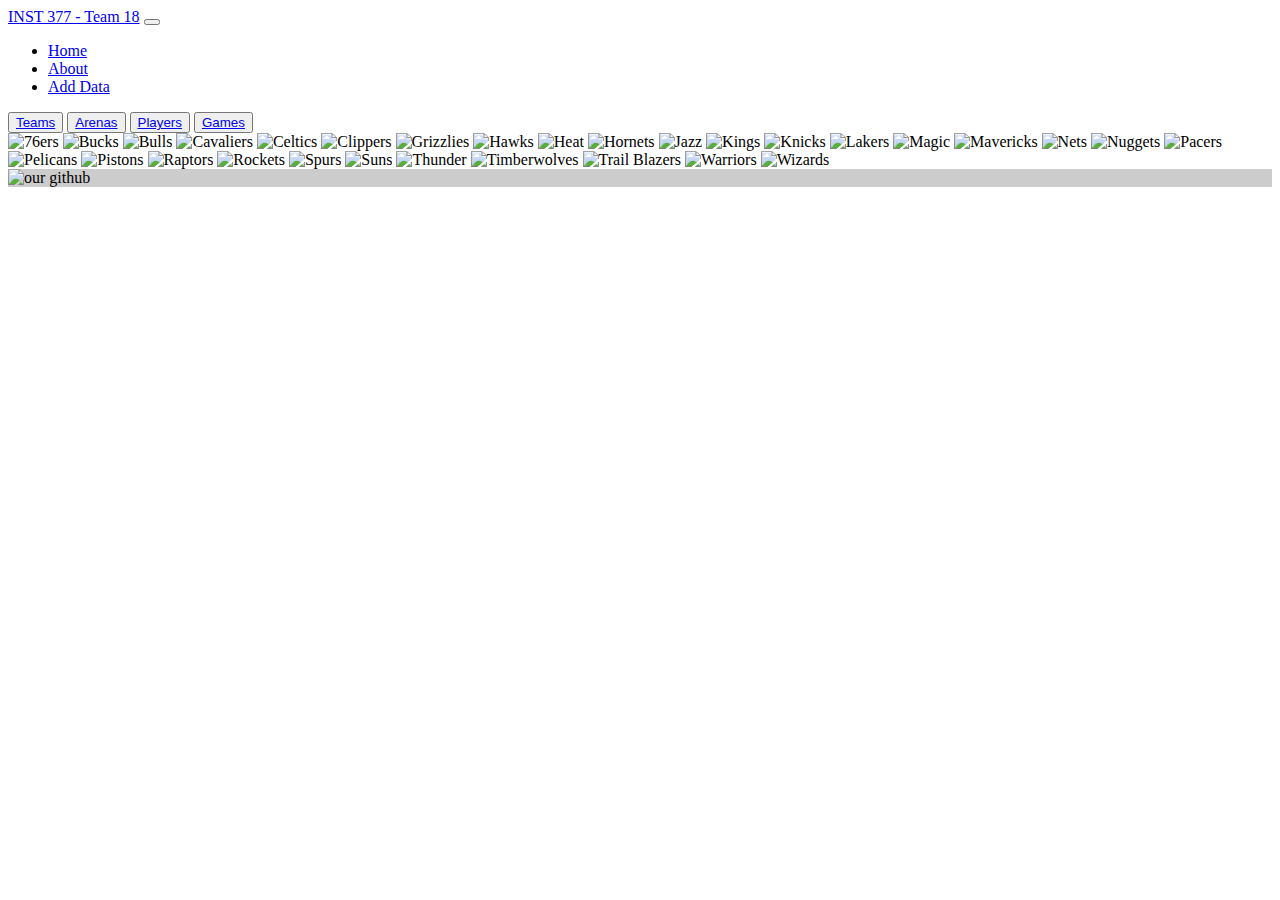
==== public/arenas/index.html @ 31e0bc93 "1" ====
<!DOCTYPE html>
<html lang="en">
  <head>
    <meta charset="UTF-8" />
    <meta http-equiv="X-UA-Compatible" content="IE=edge" />
    <meta name="viewport" content="width=device-width, initial-scale=1.0" />
    <title>Group 18 - Arenas</title>
    <link
      href="https://cdn.jsdelivr.net/npm/bootstrap@5.1.3/dist/css/bootstrap.min.css"
      rel="stylesheet"
      integrity="sha384-1BmE4kWBq78iYhFldvKuhfTAU6auU8tT94WrHftjDbrCEXSU1oBoqyl2QvZ6jIW3"
      crossorigin="anonymous"
    />
    <link rel="stylesheet" href="styles.css" />
  </head>
  <body>
    <nav class="navbar navbar-expand-lg navbar-dark bg-dark">
      <div class="container-fluid container">
        <a class="navbar-brand" href="/">INST 377 - Team 18</a>
        <button
          class="navbar-toggler"
          type="button"
          data-bs-toggle="collapse"
          data-bs-target="#navbarSupportedContent"
          aria-controls="navbarSupportedContent"
          aria-expanded="false"
          aria-label="Toggle navigation"
        >
          <span class="navbar-toggler-icon"></span>
        </button>
        <div class="collapse navbar-collapse" id="navbarSupportedContent">
          <ul class="navbar-nav ms-auto mb-2 mb-lg-0">
            <li class="nav-item">
              <a class="nav-link active" href="/">Home</a>
            </li>
            <li class="nav-item">
              <a class="nav-link" href="/about">About</a>
            </li>
            <li class="nav-item">
              <a class="nav-link" href="/addData">Add Data</a>
            </li>
          </ul>
        </div>
      </div>
    </nav>
    <div class="container">
      <div class="btn-group">
        <button class="teams"><a href="/teams">Teams</a></button>
        <button class="arenas">
          <a href="/arenas" class="active" aria-current="page">Arenas</a>
        </button>
        <button class="players"><a href="/players">Players</a></button>
        <button class="games"><a href="/games">Games</a></button>
      </div>
    </div>

    <div class="arena-images">
            <img src="/public/assets/Stadium_Logos/Philadelphia76ers.png" alt="76ers" />
            <img src="/public/assets/Stadium_Logos/MilwaukeeBucks.png" alt="Bucks"/>
            <img src="/public/assets/Stadium_Logos/ChicagoBulls.png" alt="Bulls"/>
            <img src="/public/assets/Stadium_Logos/ClevelandCavaliers.png" alt="Cavaliers"/>
            <img src="/public/assets/Stadium_Logos/BostonCeltics.png" alt="Celtics"/>
            <img src="/public/assets/Stadium_Logos/LosAngelesClippers.png" alt="Clippers"/>
            <img src="/public/assets/Stadium_Logos/MemphisGrizzlies.png" alt="Grizzlies"/>
            <img src="/public/assets/Stadium_Logos/AtlantaHawks.png" alt="Hawks"/>
            <img src="/public/assets/Stadium_Logos/MiamiHeat.png" alt="Heat"/>
            <img src="/public/assets/Stadium_Logos/CharlotteHornets.png" alt="Hornets"/>
            <img src="/public/assets/Stadium_Logos/UtahJazz.png" alt="Jazz"/>
            <img src="/public/assets/Stadium_Logos/SacramentoKings.png" alt="Kings"/>
            <img src="/public/assets/Stadium_Logos/NewYorkKnicks.png" alt="Knicks"/>
            <img src="/public/assets/Stadium_Logos/LosAngelesLakers.png" alt="Lakers"/>
            <img src="/public/assets/Stadium_Logos/OrlandoMagic.png" alt="Magic"/>
            <img src="/public/assets/Stadium_Logos/DallasMavericks.png" alt="Mavericks"/>
            <img src="/public/assets/Stadium_Logos/BrooklynNets.png" alt="Nets"/>
            <img src="/public/assets/Stadium_Logos/DenverNuggets.png" alt="Nuggets"/>
            <img src="/public/assets/Stadium_Logos/IndianaPacers.png" alt="Pacers"/>
            <img src="/public/assets/Stadium_Logos/NewOrleansPelicans.png" alt="Pelicans"/>
            <img src="/public/assets/Stadium_Logos/DetriotPistons.png" alt="Pistons"/>
            <img src="/public/assets/Stadium_Logos/TorontoRaptors.png" alt="Raptors"/>
            <img src="/public/assets/Stadium_Logos/HoustonRockets.png" alt="Rockets"/>
            <img src="/public/assets/Stadium_Logos/SanAntonioSpurs.png" alt="Spurs"/>
            <img src="/public/assets/Stadium_Logos/PhoenixSuns.png" alt="Suns"/>
            <img src="/public/assets/Stadium_Logos/OklahomaCityThunder.png" alt="Thunder"/>
            <img src="/public/assets/Stadium_Logos/MinnesotaTimberwolves.png" alt="Timberwolves"/>
            <img src="/public/assets/Stadium_Logos/PortlandTrailblazers.png" alt="Trail Blazers"/>
            <img src="/public/assets/Stadium_Logos/GoldenStateWarriors.png" alt="Warriors"/>
            <img src="/public/assets/Stadium_Logos/WashingtonWizards.png" alt="Wizards"/>
    </div>

    <footer class="bg-black text-center text-lg-start mt-5">
      <div class="text-end p-5" style="background-color: rgba(0, 0, 0, 0.2)">
        <img
          src="../assets/githubIcon.png"
          width="50px"
          alt="our github"
          href="https://github.com/jerrycrews1/Group18-Final-INST377SP2021"
        />
      </div>
    </footer>

    <script
      src="https://cdn.jsdelivr.net/npm/bootstrap@5.1.3/dist/js/bootstrap.bundle.min.js"
      integrity="sha384-ka7Sk0Gln4gmtz2MlQnikT1wXgYsOg+OMhuP+IlRH9sENBO0LRn5q+8nbTov4+1p"
      crossorigin="anonymous"
    ></script>
    <script src="script.js"></script>
  </body>
</html>
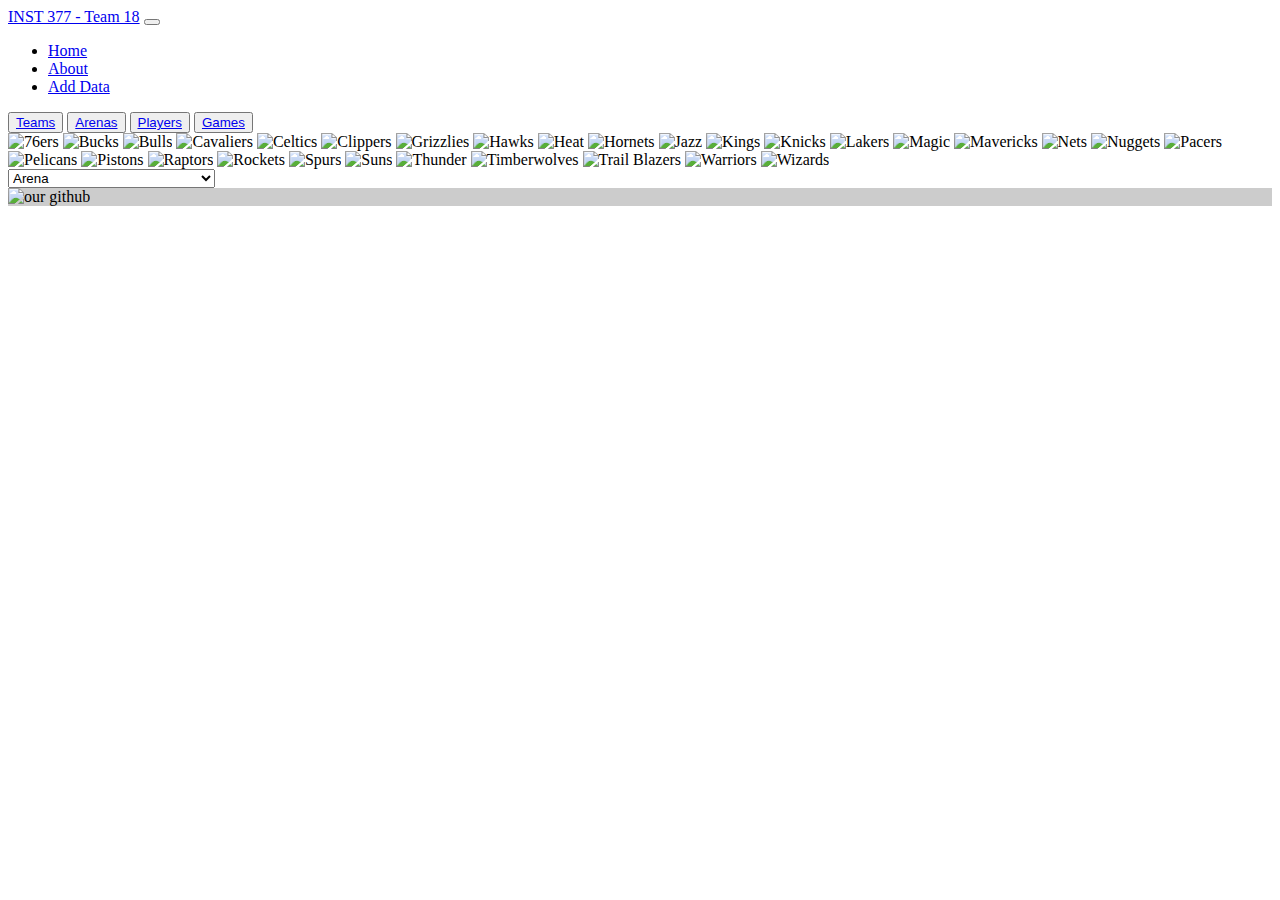
==== commit 5ef63e9b: "1" ====
--- a/public/arenas/index.html
+++ b/public/arenas/index.html
@@ -86,6 +86,43 @@
             <img src="/public/assets/Stadium_Logos/GoldenStateWarriors.png" alt="Warriors"/>
             <img src="/public/assets/Stadium_Logos/WashingtonWizards.png" alt="Wizards"/>
     </div>
+    
+    <div class="nba-arenas">
+      <select class = "drop" name = "dropdown">
+        <option value="" disabled selected>Arena</option> 
+        <option value="76ers">Wells Fargo Center</option>
+        <option value="Bucks">Fiserv Forum</option>
+        <option value="Bulls">United Center</option>
+        <option value="Cavaliers">Rocket Mortgage FieldHouse</option>
+        <option value="Celtics">TD Garden</option>
+        <option value="Clippers">STAPLES Center (LA Clippers)</option>
+        <option value="Grizzlies">FedExForum</option>
+        <option value="Hawks">State Farm Arena</option>
+        <option value="Heat">FTX Arena</option>
+        <option value="Hornets">Spectrum Center</option>
+        <option value="Jazz">Vivint Arena</option>
+        <option value="Kings">Golden 1 Center</option>
+        <option value="Knicks">Madison Square Garden</option>
+        <option value="Lakers">STAPLES Center (LA Lakers)</option>
+        <option value="Magic">Amway Center</option>
+        <option value="Mavericks">American Airlines Center</option>
+        <option value="Nets">Barclays Center</option>
+        <option value="Nuggets">Ball Arena</option>
+        <option value="Pacers">Gainbridge Fieldhouse</option>
+        <option value="Pelicans">Smoothie King Center</option>
+        <option value="Pistons">Little Caesars Arena</option>
+        <option value="Raptors">Scotiabank Arena</option>
+        <option value="Rockets">Toyota Center</option>
+        <option value="Sonics">KeyArena</option>
+        <option value="Spurs">AT&T Center</option>
+        <option value="Suns">Footprint Center</option>
+        <option value="Thunder">Paycom Center</option>
+        <option value="Timberwolves">Target Center</option>
+        <option value="Trail Blazers">Moda Center</option>
+        <option value="Warriors">Chase Center</option>
+        <option value="Wizards">Capital One Arena</option>
+      </select>
+    </div>
 
     <footer class="bg-black text-center text-lg-start mt-5">
       <div class="text-end p-5" style="background-color: rgba(0, 0, 0, 0.2)">
